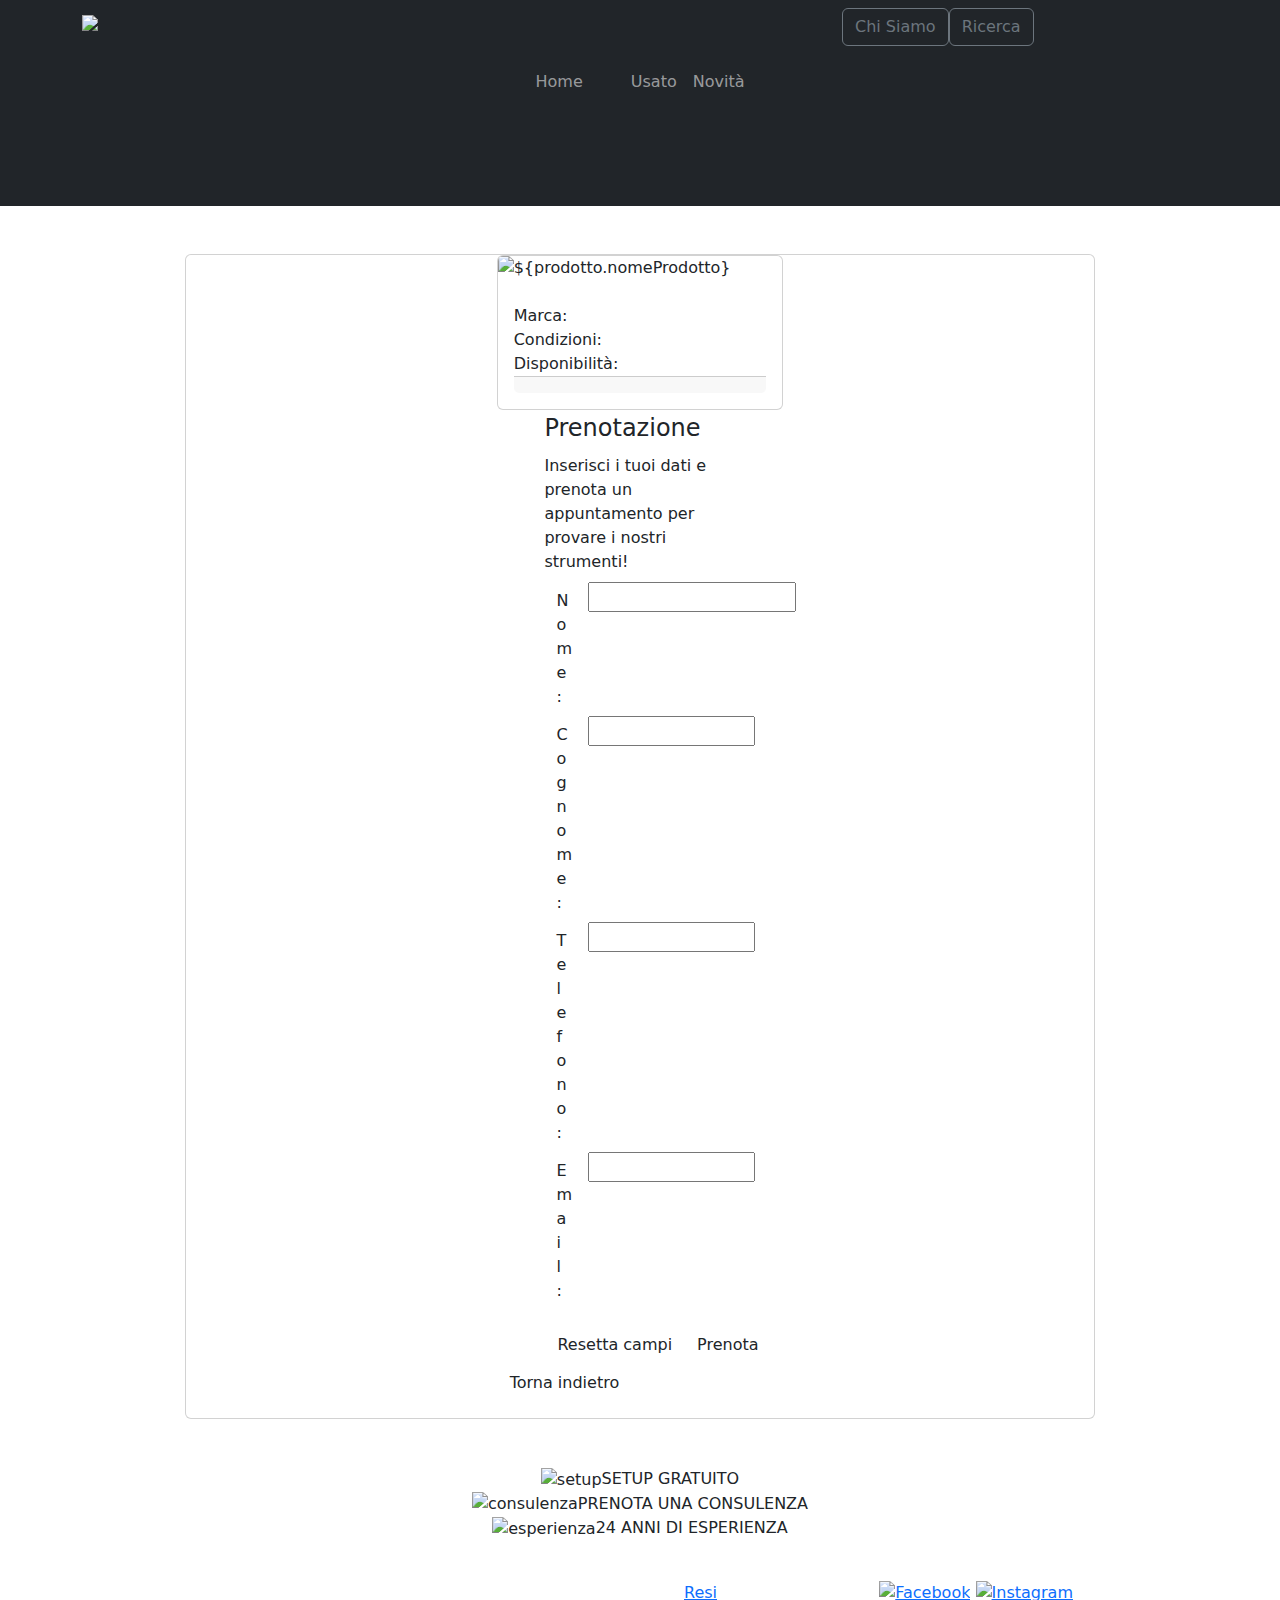
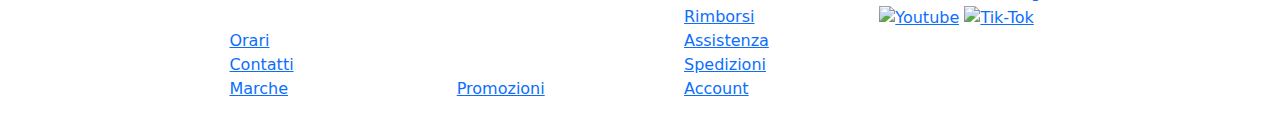
==== src/main/resources/templates/contattaci.html @ 66d59b72 "aggiornamento prenota" ====
<!DOCTYPE html>
<html xmlns:th="http://www.thymeleaf.org">
<head>
  <meta charset="UTF-8">
    
  
  <meta name="viewport" content="width=device-width, initial-scale=1, shrink-to-fit=no">
  <link rel="stylesheet" href="https://cdn.jsdelivr.net/npm/bootstrap@5.3.2/dist/css/bootstrap.min.css">
  <link rel="preconnect" href="https://fonts.googleapis.com">
  <link rel="preconnect" href="https://fonts.gstatic.com" crossorigin>
  <link href="https://fonts.googleapis.com/css2?family=RocknRoll+One&display=swap" rel="stylesheet">
  <link rel="stylesheet" href="css/index.css" />
  <title>Music.toString() | Prenotazione</title>
  <link rel="shortcut icon" type="image/png" th:href="@{/images/icona-browser.png}" /> <!-- icona browser -->
    <!-- script file -->
  <script th:src="@{/js/index.js}"></script>

  <!-- JS per imm dinamiche -->
  <script src="https://cdn.jsdelivr.net/npm/bootstrap@5.3.2/dist/js/bootstrap.bundle.min.js"></script>

    <!-- JS per scroll navbar top -->
    <script src="https://code.jquery.com/jquery-3.6.0.min.js"></script>
    <script>
      $(document).ready(function () {
          var navbar = $(".navbar");
  
          $(window).scroll(function () {
              if ($(this).scrollTop() > 50) {
                  navbar.addClass("fixed-top");
              } else {
                  navbar.removeClass("fixed-top");
              }
          });
      });
    
    //VALIDAZIONE E-MAIL
	function validate() {
    var emailInput = document.getElementById('email');
    var emailError = document.getElementById('emailError');
    var nomeInput = document.getElementById('nome');
    var nomeError = document.getElementById('nomeError');
    var cognomeInput = document.getElementById('cognome');
    var cognomeError = document.getElementById('cognomeError');

    // Espressioni regolari per verificare il formato dell'email, del nome e del cognome
    var emailRegex = /^[A-Za-z0-9._%+-]+@[A-Za-z0-9.-]+\.[A-Z|a-z]{2,}$/;
    var nomeRegex = /^[a-zA-Z']+([\\s'][a-zA-Z']+){0,2}$/;
    var cognomeRegex = /[a-zA-Z\\s']{1,50}/;

    // Validazione dell'email
    if (!emailRegex.test(emailInput.value)) {
        emailError.innerHTML = 'Formato email non valido';
    } else {
        emailError.innerHTML = '';
    }

    // Validazione del nome
    if (!nomeRegex.test(nomeInput.value)) {
        nomeError.innerHTML = 'Formato nome non valido';
    } else {
        nomeError.innerHTML = '';
    }

    // Validazione del cognome
    if (!cognomeRegex.test(cognomeInput.value)) {
        cognomeError.innerHTML = 'Formato cognome non valido';
    } else {
        cognomeError.innerHTML = '';
    }

    // Restituisci true solo se tutte le verifiche sono passate
    return emailError.innerHTML === '' && nomeError.innerHTML === '' && cognomeError.innerHTML === '';
}

 
 //Svuota i campi del form al ricarimento della pagina
  // Stato iniziale del form
var initialFormState = {
    nome: '',
    cognome: '',
    telefono: '',
    email: ''
    // Aggiungi altri campi del form secondo necessità
};

window.onload = function() {
    // Carica lo stato iniziale quando la pagina viene caricata
    loadFormState(initialFormState);
};

function loadFormState(state) {
    // Ottieni tutti gli elementi di input del form
    var inputElements = document.getElementsByTagName('input');

    // Imposta i valori dei campi di input secondo lo stato fornito
    for (var i = 0; i < inputElements.length; i++) {
        if (inputElements[i].type !== 'submit' && inputElements[i].type !== 'reset') {
            inputElements[i].value = state[inputElements[i].name] || '';
        }
    }
}

function clearFormFields() {
    // Svuota i campi del form allo stato iniziale
    loadFormState(initialFormState);

    // Impedisci il ripristino predefinito del browser dopo il reset
    return false;
}

</script>



</head>

<body>
  <!-- Logo e pulsanti -->
  <div class="container-fluid bg-dark p-2 mx-auto">
    <div class="container">
      <div class="row align-items-center">
        <div class="col-md-8 logo">
          <a th:href="@{/}"><img th:src="@{/images/logo.png}" alt="Logo"></a>
         
        </div>
        <div class="col-md-4 mx-auto">
          <!-- Pulsanti -->
          <div class="btn-group btn-group-toggle" data-toggle="buttons">
            <a th:href="@{/info}"><button class="btn btn-outline-secondary mr-2">Chi Siamo</button></a>
            <a th:href="@{/form}"><button class="btn btn-outline-secondary mr-2">Ricerca</button></a>
          </div>
            <!--<a th:href="@{/form}"><button class="btn btn-outline-secondary">Ricerca</button></a>-->
          </div>
        </div>
      </div>
    </div>
  </div>

 
  <!-- Navbar -->
  <nav class="navbar navbar-expand-lg navbar-dark bg-dark container-fluid">
    <!-- Pulsante per mobile -->
    <button class="navbar-toggler" type="button" data-toggle="collapse" data-target="#navbarNav" aria-controls="navbarNav" aria-expanded="false" aria-label="Toggle navigation">
      <span class="navbar-toggler-icon"></span>
    </button>

    <!-- Elementi della navbar -->
    <div class="collapse navbar-collapse justify-content-center" id="navbarNav">
      <ul class="navbar-nav ml-auto">
        <li class="nav-item active">
          <a class="nav-link" th:href="@{/}">Home</a>
        </li>
        
        <!-- parte dinamica -->
        <li class="nav-item" th:each="categoria : ${categorie}">
          <a class="nav-link" th:text="${#strings.capitalize(categoria.nomeCategoria)}"
            th:href="@{'/form/cerca?marca=&categoria='+${categoria.idCategoria}}"></a>

          <ul class="sottomenu1" th:if="${categoria.nomeCategoria == 'chitarre'}">
            <li th:each="sottocategoria : ${sottocategorieChitarre}">
              <a th:text="${#strings.capitalize(sottocategoria.nomeSottocategoria)}"
                th:href="@{'/form/cerca?marca=&categoria=1&sottocategoria='+${sottocategoria.idSottocategoria}}"></a>
            </li>
          </ul>

          <ul class="sottomenu1" th:if="${categoria.nomeCategoria == 'tastiere'}">
            <li th:each="sottocategoria : ${sottocategorieTastiere}">
              <a th:text="${#strings.capitalize(sottocategoria.nomeSottocategoria)}"
                th:href="@{'/form/cerca?marca=&categoria=2&sottocategoria='+${sottocategoria.idSottocategoria}}"></a>
            </li>
          </ul>

          <ul class="sottomenu1" th:if="${categoria.nomeCategoria == 'archi'}">
            <li th:each="sottocategoria : ${sottocategorieArchi}">
              <a th:text="${#strings.capitalize(sottocategoria.nomeSottocategoria)}"
                th:href="@{'/form/cerca?marca=&categoria=3&sottocategoria='+${sottocategoria.idSottocategoria}}"></a>
            </li>
          </ul>

          <ul class="sottomenu1" th:if="${categoria.nomeCategoria == 'percussioni'}">
            <li th:each="sottocategoria : ${sottocategoriePercussioni}">
              <a th:text="${#strings.capitalize(sottocategoria.nomeSottocategoria)}"
                th:href="@{'/form/cerca?marca=&categoria=4&sottocategoria='+${sottocategoria.idSottocategoria}}"></a>
            </li>
          </ul>

          <ul class="sottomenu1" th:if="${categoria.nomeCategoria == 'fiati'}">
            <li th:each="sottocategoria : ${sottocategorieFiati}">
              <a th:text="${#strings.capitalize(sottocategoria.nomeSottocategoria)}"
                th:href="@{'/form/cerca?marca=&categoria=5&sottocategoria='+${sottocategoria.idSottocategoria}}"></a>
            </li>
          </ul>
        </li>
        
        <!-- fine parte dinamica | continua il menu -->
        
        <li class="nav-item">
          <a class="nav-link" th:href="@{/form/cerca?condizione=usato}">Usato</a>
        </li>
        <li class="nav-item">
          <a class="nav-link" th:href="@{/form/cerca?condizione=nuovo}">Novità</a>
        </li>
      </ul>
    </div>
  </nav>

<!-- fascia superiore grigia -->
  <div class="container-fluid justify-content-center">
    <div class="row justify-content-center align-items-center">
      <div class="col-12 hidden-sm fascia-top text-center">
        <span class="setup"></span>
      </div>
    </div>
  </div>

<!-- container per card + form -->
<div class="container mx-auto">
  <div class="container mt-5 mb-5">
    <div class="card dettaglio col-md-10 mx-auto">
		<!--CARD UNICA-->
		<div class="row">
			<!-- card -->
            <div class="col-md-4 mx-auto">
                <div class="prenota card mx-auto">
                   <img th:src="@{'/images/'+${prodotto.idProdotto}+'.png'}" alt="${prodotto.nomeProdotto}" class="card-img img-fluid">                                         

                <div class="card-body">
                    <h5 th:text="${prodotto.nomeProdotto}" class="card-title"></h5>
                    <h6 class="sottocategoria "th:utext="${prodotto.sottocategoria.nomeSottocategoria}"></h6>
                    <!--MARCA-->
			<div style="display: flex; flex-direction: row; ">
				<div class="marca">  Marca:</div>
				<div  th:text="${prodotto.marca.nomeMarca}"></div>
			</div>
			<!--CONDIZIONI-->
			<div style="display: flex; flex-direction: row;">
				<div class="condizioni">   Condizioni:</div>
					<div th:text="${prodotto.condizione}"></div>
			</div>
			<!--DISPONIBILITà-->
			<div  style="display: flex; flex-direction: row;">
				<div class="disponibilita">Disponibilità:</div>
				<div th:text="${prodotto.disponibilita}"></div>
			</div>

<div class="card-footer">
                    <!-- Mostra il prezzo barrato -->
 <div class="prezzo" th:if="${prodotto != null}">
        <th:block th:if="${prodotto.sconto != 0}">
           <del class="sconto" th:text="'€ '+ ${#numbers.formatDecimal(prodotto.prezzo,0,'POINT',2,'COMMA')} "></del> 
            <div class="prezzo" th:text="'€ ' + ${#numbers.formatDecimal(prodotto.prezzo - (prodotto.prezzo * prodotto.sconto), 0, 'POINT', 2, 'COMMA')}"></div>  <!-- prezzo aggiornato -->  
        </th:block>
        <th:block th:unless="${prodotto.sconto != 0}">
            <div th:text="'€ '+  ${#numbers.formatDecimal(prodotto.prezzo,0,'POINT',2,'COMMA')} ">
        </th:block>
    </div>
</div>
</div></div>
        </div>
      
        <!-- contenitore form-->    
        <div class="col-md-8 mx-auto bordo-form"> <!-- th:action="@{/prenotazione(id=${prodotto.idProdotto})}"  -->
			<form id="form mx-auto"  name="modulo" method="post"  th:object="${utente}" onreset="return clearFormFields()" onsubmit="return validate()">
				<fieldset class="mx-auto">
				<legend class="mx-auto">Prenotazione</legend>
				
				<div class="row mb-2 descrizione-form mx-auto">Inserisci i tuoi dati e prenota un appuntamento per provare i nostri strumenti!<br></div>
				
	<div class="row mb-3 mx-auto campi-form">
		<label for="inputEmail3" class="col-sm-2 col-form-label">Nome:</label> 
		<div class="col-sm-10">
			<input type="text" name="nome" class="input-cornice" size="20" th:field="*{nome}" required>
			<p id="nomeError" style="color: red;"></p> <!--Scusate frontendiste, è solo per la prova-->
        </div>

<label for="inputEmail3" class="col-sm-2 col-form-label">Cognome:</label>				
<div class="col-sm-10 nome">
					<input type="text" name="cognome" class="input-cornice" size="15" th:field="*{cognome}" required>
            	<p id="cognomeError" style="color: red;"></p>
</div>

<label for="inputEmail3" class="col-sm-2 col-form-label">Telefono: </label>
            	<div class="col-sm-10 nome">
            	<input type="tel" name="telefono" class="input-cornice" size="15" maxlength="15" minlength="5" th:field="*{telefono}" pattern="[0-9]+" required>
            	<p id="telefonoError" style="color: red;"></p>
            	</div>
            	
<label for="inputEmail3" class="col-sm-2 col-form-label">Email: </label>
<div class="col-sm-10 nome">
<input type="email" name="email" class="input-cornice" size="15" th:field="*{email}" required>
            	<p id="emailError" style="color: red;"></p> 
            	</div>
            </div><!-- chiude campi form-->
        
        	<!--<p th:each="error : ${#fields.errors('*')}" th:text="${error}"></p>-->
        	<div class="torna btn-group mx-auto">
        		<input type="reset" name="button" value="Resetta campi" onclick="clearFormFields()" class="button btn">
            	<input type="submit" value="Prenota"  class="button btn"></input>
        	</div><!-- chiude div button-->  
          </fieldset>
</form>
</div><!-- chiude contenitore form-->            	
	
			<div class="indietro-dettagli"><a th:href="@{/prenotazione(id=${prodotto.idProdotto})}"><button class="btn button">Torna indietro</button></a>
			</div>

 
<div th:if="${appointmentReceived}">
	<!-- Ottenere la data successiva, gestendo la domenica -->
	<!-- Aggiunge un giorno alla data odierna -->
	<th:block th:with="today=${T(java.time.LocalDate).now()}, nextDay=${(today.getDayOfWeek() == T(java.time.DayOfWeek).SUNDAY) ? today.plusDays(1) : today.plusDays(1)}">
	<p th:text="'Grazie, ' + ${#strings.capitalize(utente.nome)} + ' ' + ${#strings.capitalize(utente.cognome)} + '! Ti abbiamo riservato un appuntamento in negozio ' +${#temporals.format(nextDay, 'EEEE')}+' '+ ${#temporals.format(nextDay, 'dd-MM-yyyy')} +' alle ore '+${#temporals.format(orarioCasuale, 'HH:mm')}"></p>
	<p th:text="'Ti aspettiamo da Music.toString() in  Via Roma 34, Pompei. Per disdire o per spostare la tua prenotazione, chiama in negozio.'"> </p>
	</th:block>
</div>
</div>
</div>
 </div><!-- chiude row card -->
</div>
</div>
</div>
</div>

  
 <!-- footer -->
  <!-- banner -->
  <div class="container-fluid footer">
      <div class="row justify-content-center align-items-center">
        <div class="col-12 hidden-sm fascia-bot text-center">
          <div class="setup">
            <img class="setup-icons" th:src="@{/images/icon-setup.png}" alt="setup">SETUP GRATUITO</div>
          <div class="setup">
            <img class="setup-icons" th:src="@{/images/icon-prenota2.png}" alt="consulenza">PRENOTA UNA CONSULENZA</div>
          <div class="setup">
            <img class="setup-icons" th:src="@{/images/icon-esperienza.png}" alt="esperienza">24 ANNI DI ESPERIENZA</div>
        </div>
      </div>
    </div>
  </div>
  <!-- vero e proprio footer -->
   <footer class="container-fluid mt-2 d-flex text-white">
    <div class="row piede mx-auto">
      <div class="col-md-3 piede_item">
        <h5>INFORMAZIONI</h5>
        <ul>
          <li><a th:href="@{/info}">Chi siamo</a></li>
          <li><a th:href="@{/info}">Dove siamo</a></li>
          <li><a href="#">Orari</a></li>
          <li><a href="#">Contatti</a></li>
          <li><a href="#">Marche</a></li>                   
        </ul>
      </div>
      <div class="col-md-3 piede_item">
        <h5>NAVIGAZIONE</h5>
        <ul>
          <li><a th:href="@{/}">Home Page</a></li>
          <li><a th:href="@{/form/cerca}">Ricerca</a></li>
          <li><a th:href="@{/form/cerca?condizione=nuovo}">Novità</a></li>
          <li><a th:href="@{/form/cerca?condizione=usato}">Mercatino dell'usato</a></li>
          <li><a href="#">Promozioni</a></li>
        </ul>
      </div>
      <div class="col-md-3 piede_item">
        <h5>ACQUISTI</h5>
        <ul>
          <li><a href="#">Resi</a></li>
          <li><a href="#">Rimborsi</a></li>
          <li><a href="#">Assistenza</a></li>
          <li><a href="#">Spedizioni</a></li>
          <li><a href="#">Account</a></li>
        </ul>
      </div>
      <div class="col-md-3 piede_item">
          <h5>SOCIAL</h5>
          <div class="row">
            <div class="col-md-12 social-icons">
				
			<a href="#"><img th:src="@{/images/facebook-icon.png}"  alt="Facebook"  height="100px"></a>
            <a href="#"><img th:src="@{/images/instagram-icon.png}" alt="Instagram" height="100px" /></a>
            <a href="#"><img th:src="@{/images/youtube-icon.png}" alt="Youtube" height="100px" /></a>
            <a href="#"><img th:src="@{/images/tiktok-icon.png}" alt="Tik-Tok" height="100px" /></a>
            
            </div>
          </div>
      </div>
    </div>
  </footer>


  <script src="https://code.jquery.com/jquery-3.3.1.slim.min.js"></script>
  <script src="https://cdnjs.cloudflare.com/ajax/libs/popper.js/1.14.7/umd/popper.min.js"></script>
  <script src="https://stackpath.bootstrapcdn.com/bootstrap/4.3.1/js/bootstrap.min.js"></script>
  <script src="https://cdnjs.cloudflare.com/ajax/libs/OwlCarousel2/2.3.4/owl.carousel.min.js"></script>
  
  <script>
    $(document).ready(function(){
      $('.owl-carousel').owlCarousel({
        loop: true,
        margin: 10,
        nav: true,
        autoplay: true, //attivazione dell'autoplay
        autoplayTimeout: 3000, // tempo di attesa tra uno scorrimento e l'altro (in millisecondi)
        responsive: {
          0: {
            items: 1
          },
          600: {
            items: 2
          },
          1000: {
            items: 4
          }
        }
      });
    });

  </script>
</body>
</html>
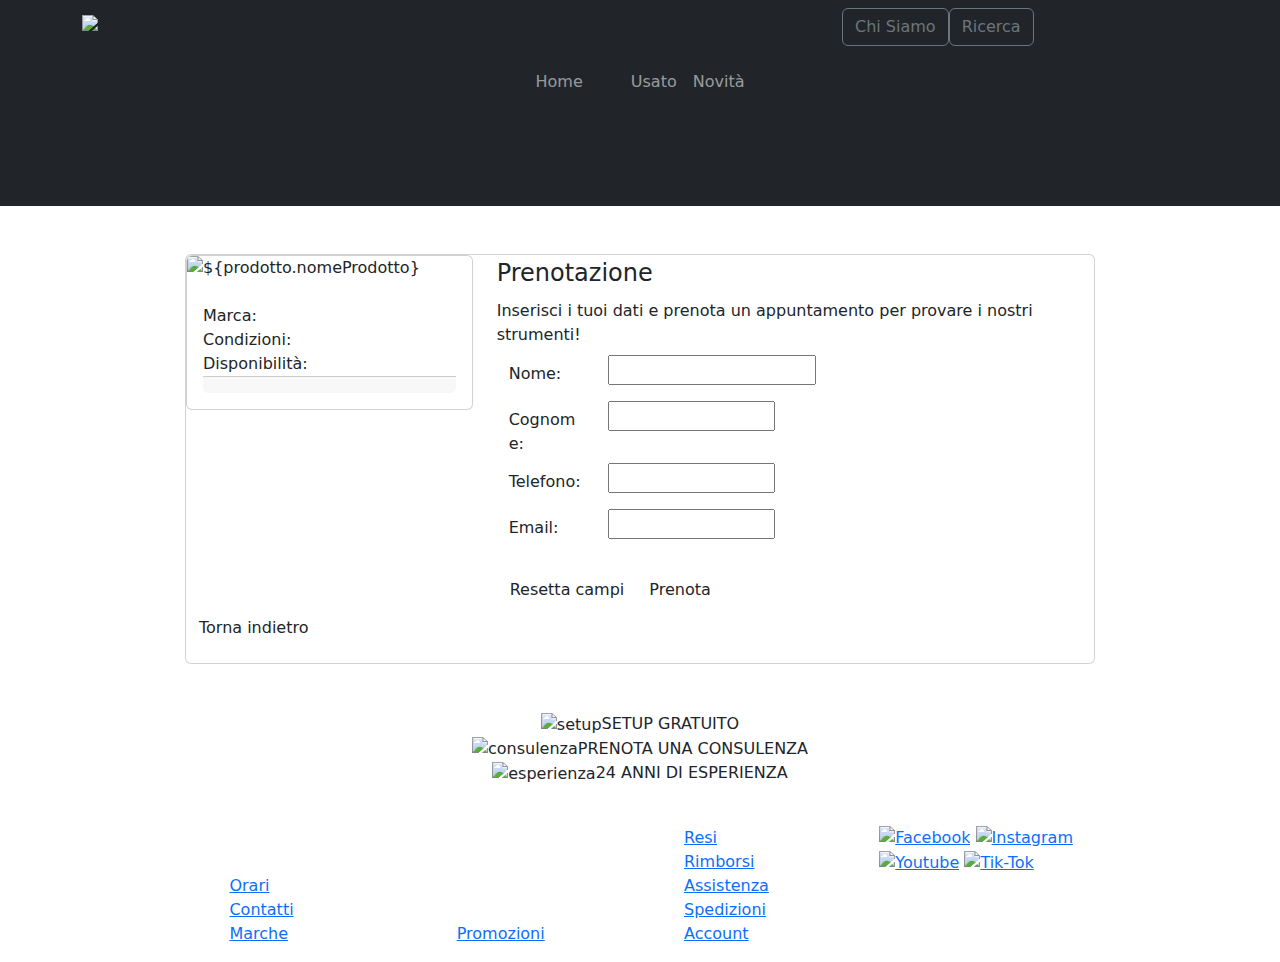
==== commit ca5addba: "VAAAAAAAAAAAAAA :3 HAPPY HAPPY HAPPY" ====
--- a/src/main/resources/templates/contattaci.html
+++ b/src/main/resources/templates/contattaci.html
@@ -9,7 +9,7 @@
   <link rel="preconnect" href="https://fonts.googleapis.com">
   <link rel="preconnect" href="https://fonts.gstatic.com" crossorigin>
   <link href="https://fonts.googleapis.com/css2?family=RocknRoll+One&display=swap" rel="stylesheet">
-  <link rel="stylesheet" href="css/index.css" />
+  <link rel="stylesheet" th:href="@{/css/index.css}" />
   <title>Music.toString() | Prenotazione</title>
   <link rel="shortcut icon" type="image/png" th:href="@{/images/icona-browser.png}" /> <!-- icona browser -->
     <!-- script file -->
@@ -251,8 +251,8 @@
             <div class="prezzo" th:text="'€ ' + ${#numbers.formatDecimal(prodotto.prezzo - (prodotto.prezzo * prodotto.sconto), 0, 'POINT', 2, 'COMMA')}"></div>  <!-- prezzo aggiornato -->  
         </th:block>
         <th:block th:unless="${prodotto.sconto != 0}">
-            <div th:text="'€ '+  ${#numbers.formatDecimal(prodotto.prezzo,0,'POINT',2,'COMMA')} ">
-        </th:block>
+            <div class="prezzo" th:text="'€ '+  ${#numbers.formatDecimal(prodotto.prezzo,0,'POINT',2,'COMMA')} "></div>
+        </th:block> 
     </div>
 </div>
 </div></div>
@@ -301,15 +301,16 @@
 </form>
 </div><!-- chiude contenitore form-->            	
 	
-			<div class="indietro-dettagli"><a th:href="@{/prenotazione(id=${prodotto.idProdotto})}"><button class="btn button">Torna indietro</button></a>
+			<div class="indietro-dettagli"><a th:href="@{/dettaglio(id=${prodotto.idProdotto})}"><button class="btn button">Torna indietro</button></a>
 			</div>
 
  
-<div th:if="${appointmentReceived}">
+<div class="appuntamento mx-auto" th:if="${appointmentReceived}">
 	<!-- Ottenere la data successiva, gestendo la domenica -->
 	<!-- Aggiunge un giorno alla data odierna -->
 	<th:block th:with="today=${T(java.time.LocalDate).now()}, nextDay=${(today.getDayOfWeek() == T(java.time.DayOfWeek).SUNDAY) ? today.plusDays(1) : today.plusDays(1)}">
-	<p th:text="'Grazie, ' + ${#strings.capitalize(utente.nome)} + ' ' + ${#strings.capitalize(utente.cognome)} + '! Ti abbiamo riservato un appuntamento in negozio ' +${#temporals.format(nextDay, 'EEEE')}+' '+ ${#temporals.format(nextDay, 'dd-MM-yyyy')} +' alle ore '+${#temporals.format(orarioCasuale, 'HH:mm')}"></p>
+	<p th:text="'Grazie, ' + ${#strings.capitalize(utente.nome)} + ' ' + ${#strings.capitalize(utente.cognome)} + '!'"></p>
+	<p th:text="'Ti abbiamo riservato un appuntamento in negozio ' +${#temporals.format(nextDay, 'EEEE')}+' '+ ${#temporals.format(nextDay, 'dd-MM-yyyy')} +' alle ore '+${#temporals.format(orarioCasuale, 'HH:mm')} + '.'"></p>
 	<p th:text="'Ti aspettiamo da Music.toString() in  Via Roma 34, Pompei. Per disdire o per spostare la tua prenotazione, chiama in negozio.'"> </p>
 	</th:block>
 </div>
